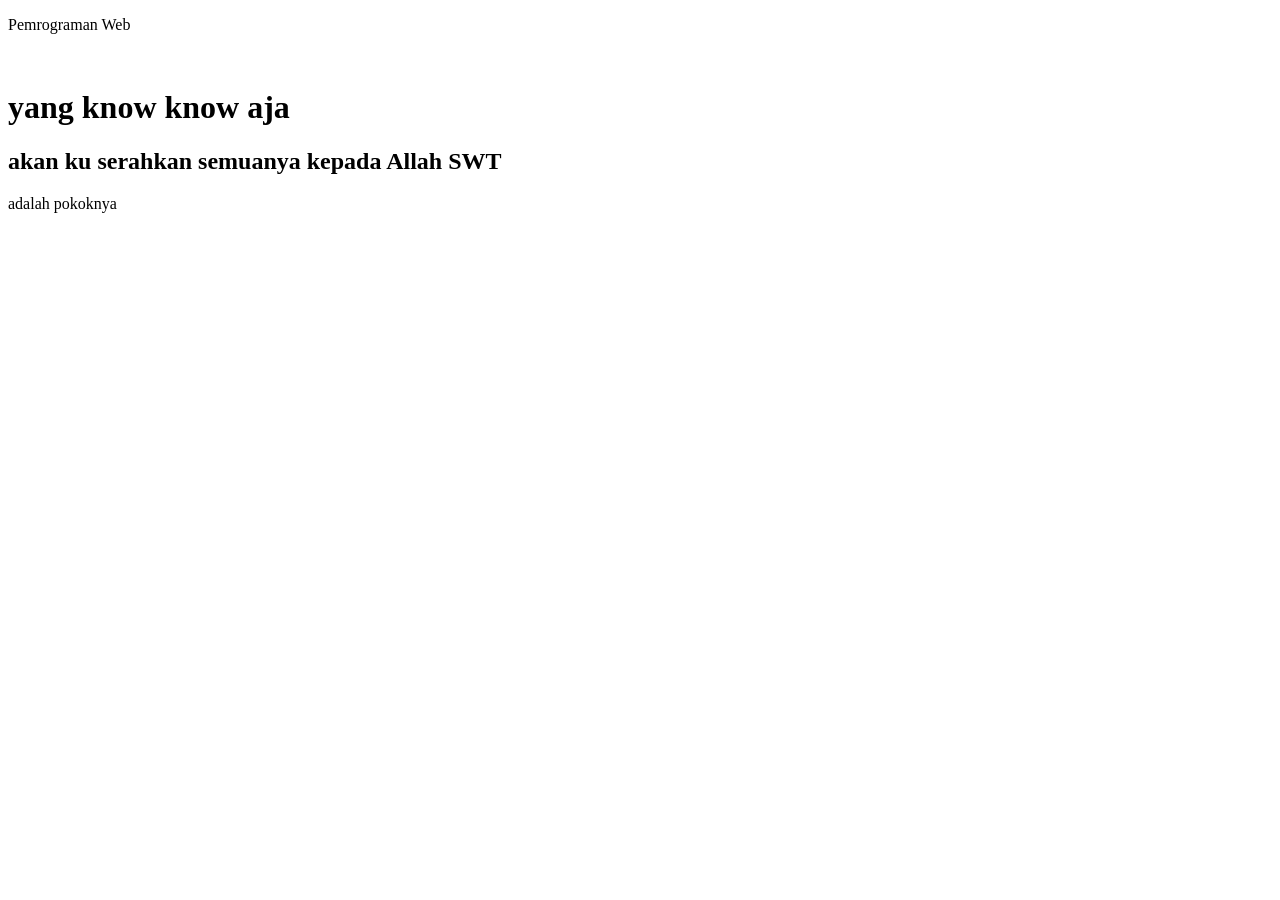
==== index.html @ 51b8a0dc "index.html" ====
<!DOCTYPE html>
<html lang="en">
<head>
    <meta charset="UTF-8">
    <meta name="viewport" content="width=device-width, initial-scale=1.0">
    <title>Pertemuan 1</title>
</head>
<body>
    <p>Pemrograman Web</p>
    <br>
    <h1>yang know know aja</h1>
    <h2>akan ku serahkan semuanya kepada Allah SWT </h2>
     <p>adalah pokoknya</p>
</body>
</html>
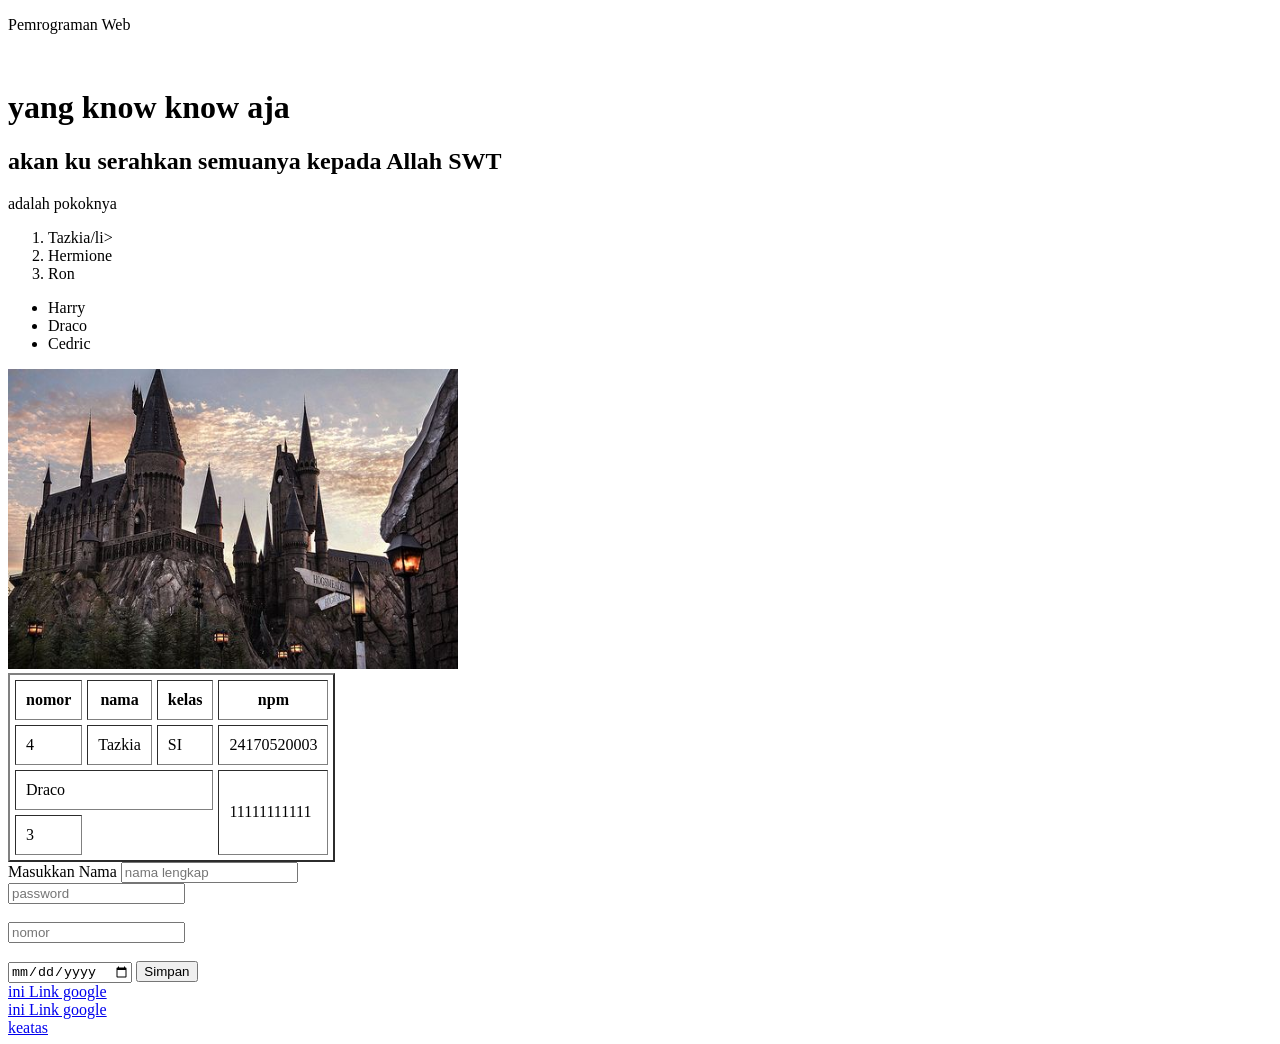
==== commit 0602b6a4: "index.html" ====
--- a/index.html
+++ b/index.html
@@ -11,5 +11,63 @@
     <h1>yang know know aja</h1>
     <h2>akan ku serahkan semuanya kepada Allah SWT </h2>
      <p>adalah pokoknya</p>
+
+      <ol>
+        <li>Tazkia/li>
+        <li>Hermione</li>
+        <li>Ron</li>
+    </ol>
+
+    <ul>
+        <li>Harry</li>
+        <li>Draco</li>
+        <li>Cedric</li>
+    </ul>
+
+     <img src="Hogwarts_.jpg" alt"deskripsi gambar" height="300px">
+
+    <table border="2" cellpadding="10" cellspacing="5">
+        <tr>
+            <th>nomor</th>
+            <th>nama</th>
+            <th>kelas</th>
+            <th>npm</th>
+        </tr>
+        <tr>
+            <td>4</td>
+            <td>Tazkia</td>
+            <td>SI</td>
+            <td>24170520003</td>
+        </tr>
+        <tr>
+            <td colspan="3">Draco</td>
+            <td rowspan="2">11111111111</td>
+        </tr>
+        <tr>
+            <td>3</td>
+        </tr>
+    </table>
+
+    <form actin="#">
+            <label for="nama">Masukkan Nama</label>
+            <input type="text" placeholder="nama lengkap">
+            <br>
+            <input type="password" placeholder="password">
+            <br>
+            <br>
+            <input type="number" placeholder="nomor">
+            <br>
+            <br>
+            <input type="date" placeholder="tanggal">
+
+            <button type="sumbit">Simpan</button>
+    </form>
+
+<a href="www.google.com" target="_blank">ini Link google</a>
+<br>
+<a href="www.google.com">ini Link google</a>
+<br>
+<a href="#top">keatas</a>
+
 </body>
 </html>
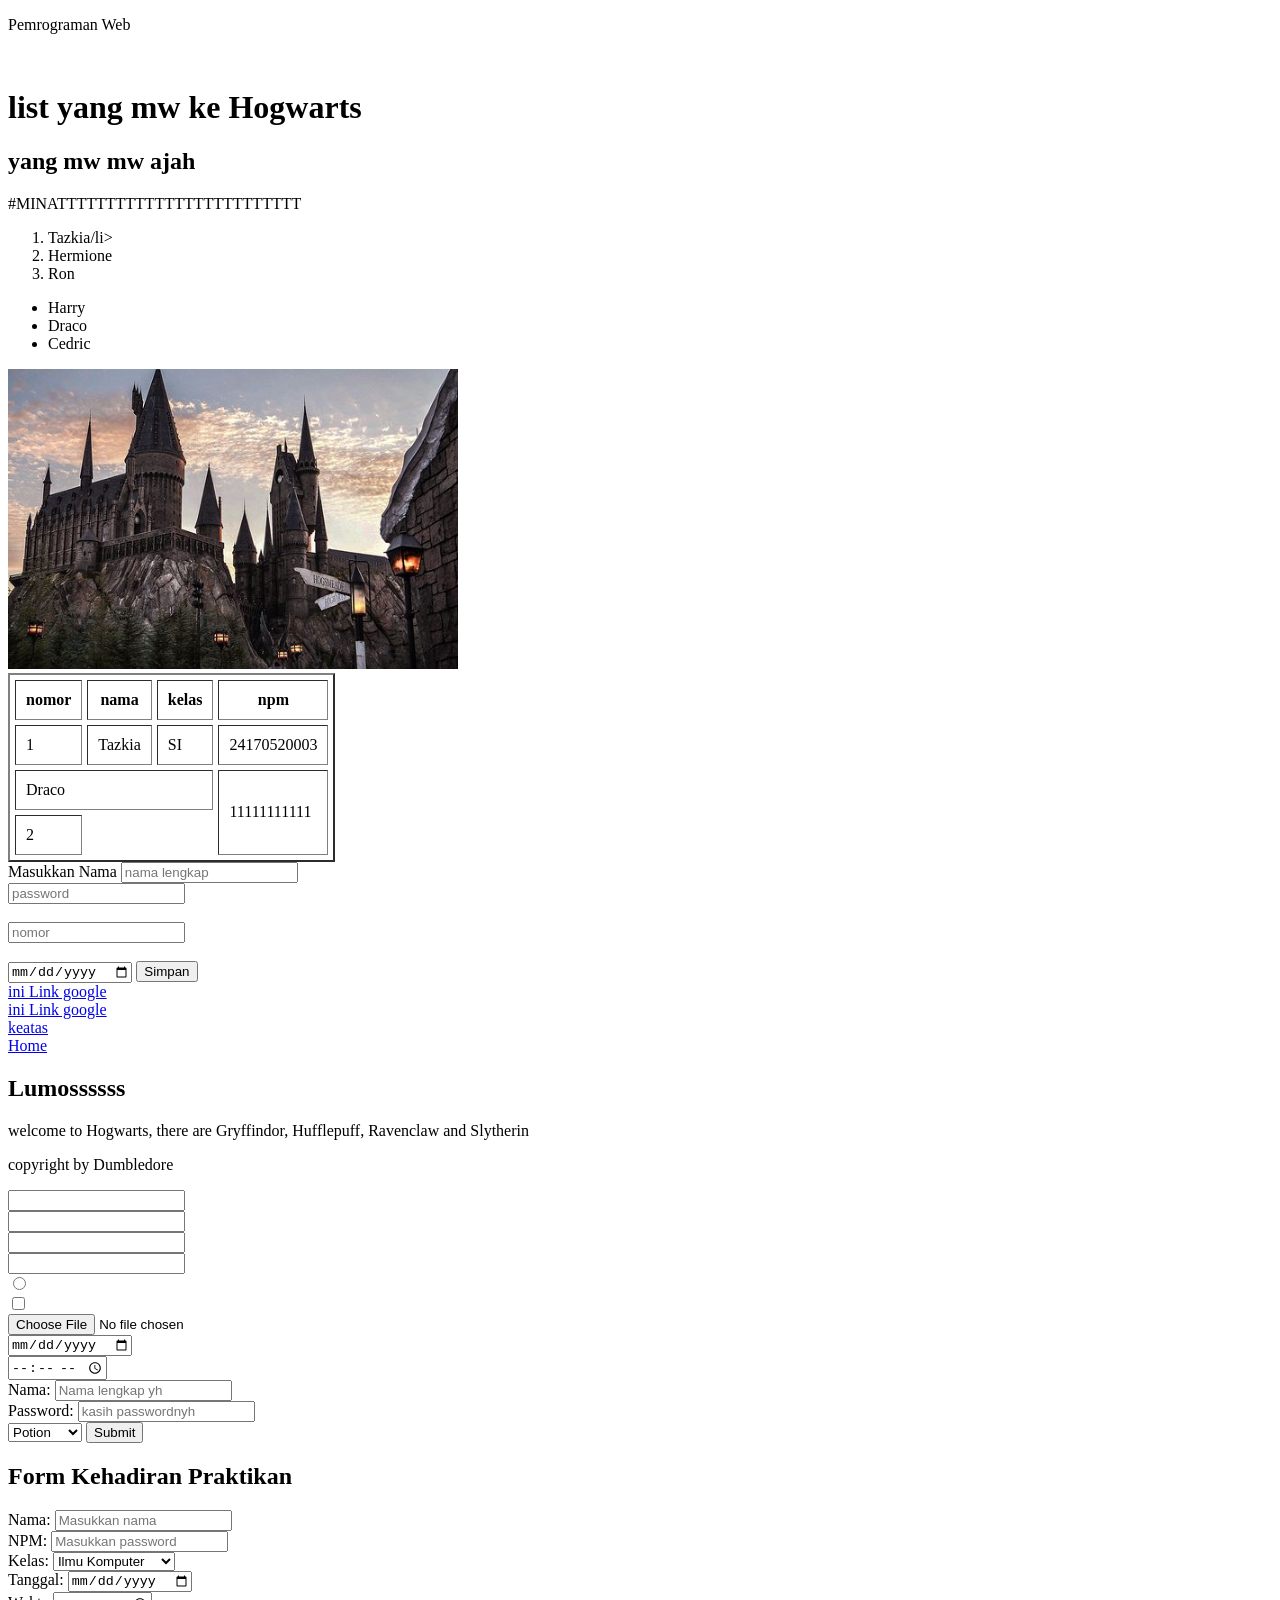
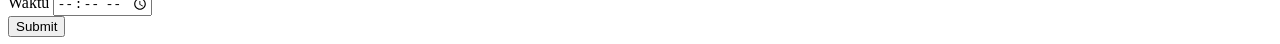
==== commit c7b60b02: "index.html" ====
--- a/index.html
+++ b/index.html
@@ -8,9 +8,9 @@
 <body>
     <p>Pemrograman Web</p>
     <br>
-    <h1>yang know know aja</h1>
-    <h2>akan ku serahkan semuanya kepada Allah SWT </h2>
-     <p>adalah pokoknya</p>
+    <h1>list yang mw ke Hogwarts</h1>
+    <h2>yang mw mw ajah</h2>
+     <p>#MINATTTTTTTTTTTTTTTTTTTTTTTTT</p>
 
       <ol>
         <li>Tazkia/li>
@@ -34,7 +34,7 @@
             <th>npm</th>
         </tr>
         <tr>
-            <td>4</td>
+            <td>1</td>
             <td>Tazkia</td>
             <td>SI</td>
             <td>24170520003</td>
@@ -44,7 +44,7 @@
             <td rowspan="2">11111111111</td>
         </tr>
         <tr>
-            <td>3</td>
+            <td>2</td>
         </tr>
     </table>
 
@@ -71,3 +71,72 @@
 
 </body>
 </html>
+
+<!DOCTYPE html>
+<html lang="en">
+<head>
+    <meta charset="UTF-8">
+    <meta name="viewport" content="width=device-width, initial-scale=1.0">
+    <title>Document</title>
+</head>
+<body>
+    <nav>
+        <a href="index.html">Home</a>
+        <header>
+            <h1>Lumossssss</h1>
+        </header>
+        <section>
+            <article>
+                <p>welcome to Hogwarts, there are Gryffindor, Hufflepuff, Ravenclaw and Slytherin</p>
+            </article>
+        </section>
+        <footer>
+            <p>copyright by Dumbledore</p>
+        </footer>
+
+        <input type="text"><br>
+        <input type="number"><br>
+        <input type="email"><br>
+        <input type="password"><br>
+        <input type="radio"><br>
+        <input type="checkbox"><br>
+        <input type="file"><br>
+        <input type="date"><br>
+        <input type="time"><br>
+
+        <form action="#" method="post" target="_blank">
+            <label for="name">Nama: </label>
+            <input type="text" id="name" name="name" placeholder="Nama lengkap yh"><br>
+            <label for="password">Password: </label>
+            <input type="password" id="password" name="password" placeholder="kasih passwordnyh"><br>
+
+            <select name="kelas" id="Asrama">
+                <option value="Potion">Potion</option>
+                <option value="Slytherin">Slytherin</option>
+            </select>
+            <input type="Submit" value="Submit">
+        </form>
+    </nav>
+    <nav>
+        <header>
+            <h1>Form Kehadiran Praktikan</h1>
+        </header>
+        <form action="#" method="post" target="_blank">
+            <label for="name">Nama: </label>
+            <input type="text" id="name" name="name" placeholder="Masukkan nama"><br>
+            <label for="NPM">NPM: </label>
+            <input type="number" id="number" name="number" placeholder="Masukkan password"><br>
+            <label for="Kelas">Kelas: </label>
+            <select name="Kelas" id="Nama">
+                <option value="Ilmu Komputer">Ilmu Komputer</option>
+                <option value="Sistem Informasi">SIstem Informasi</option>
+            </select><br>
+            <label for="tanggal">Tanggal: </label>
+            <input type="date"><br>
+            <label for="Waktu">Waktu</label>
+            <input type="time"><br>
+            <input type="SUbmit" value="Submit">
+        </form>
+    </nav>
+</body>
+</html>
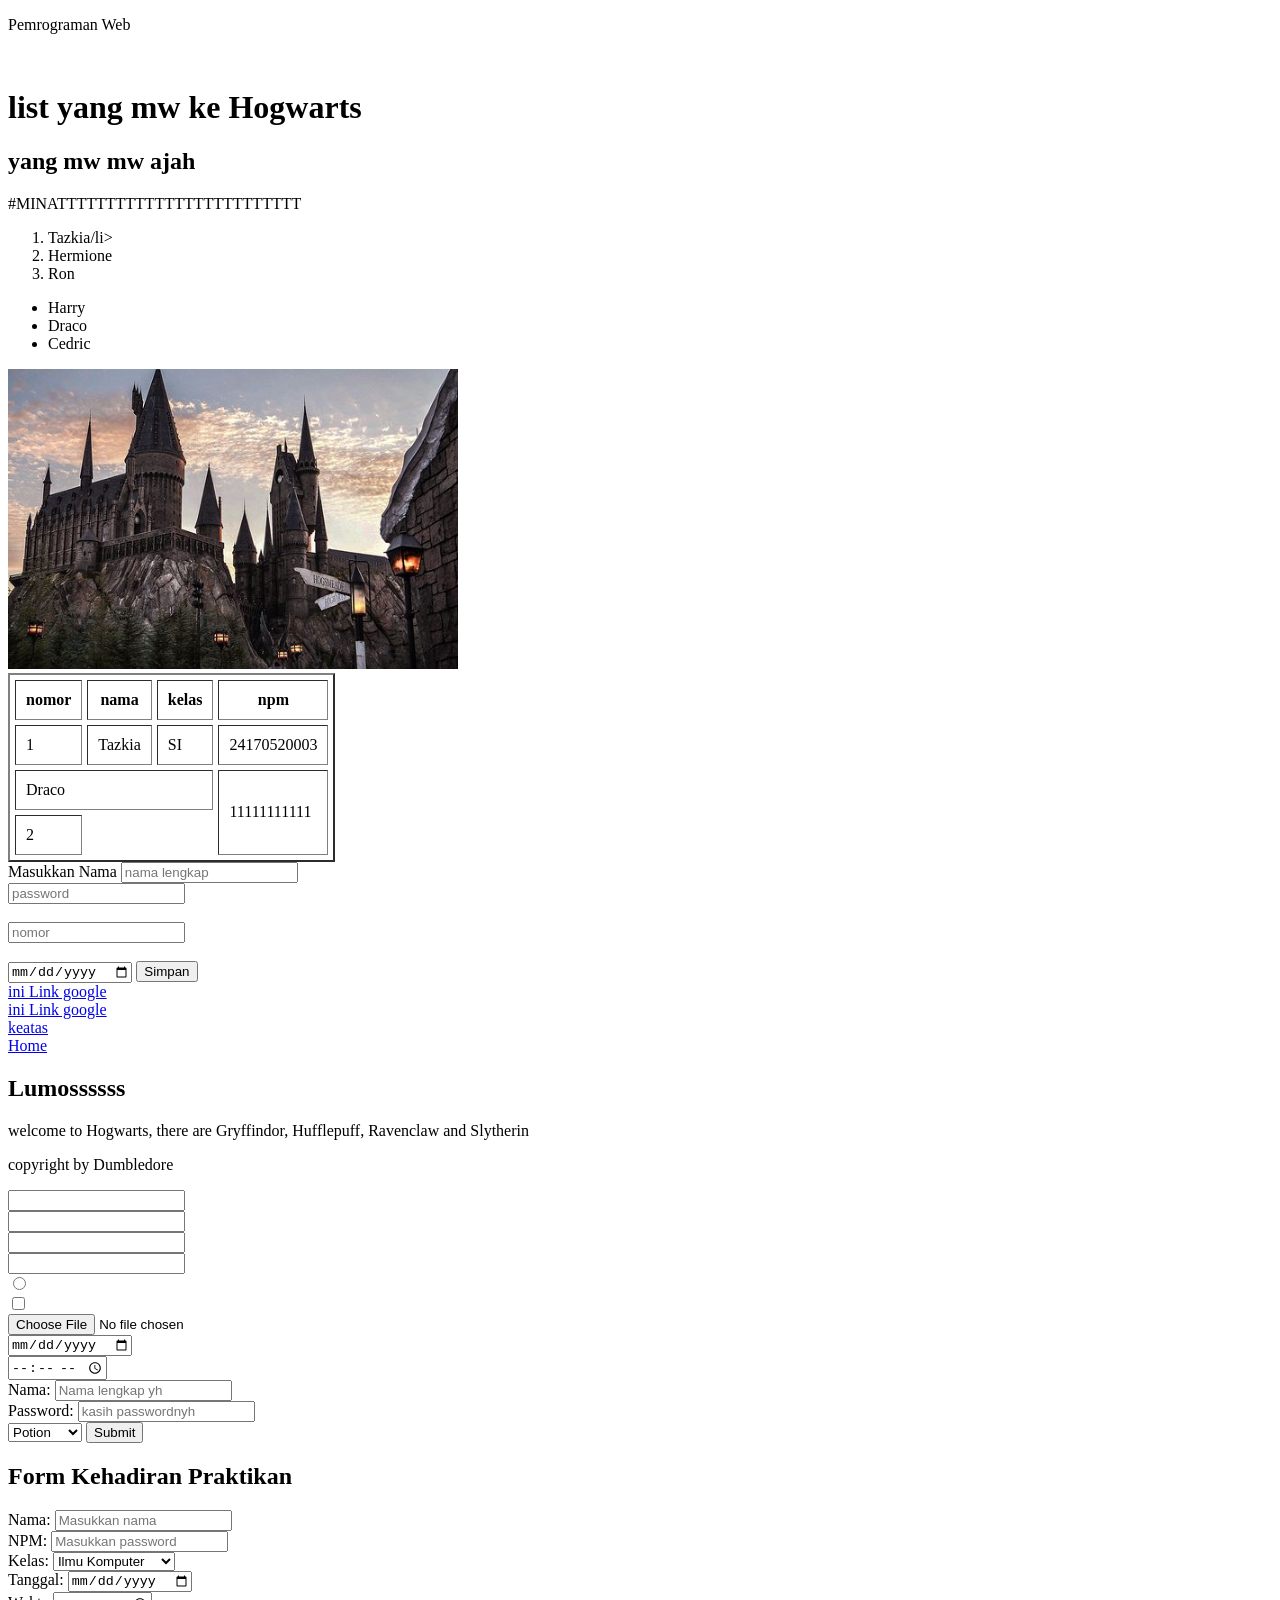
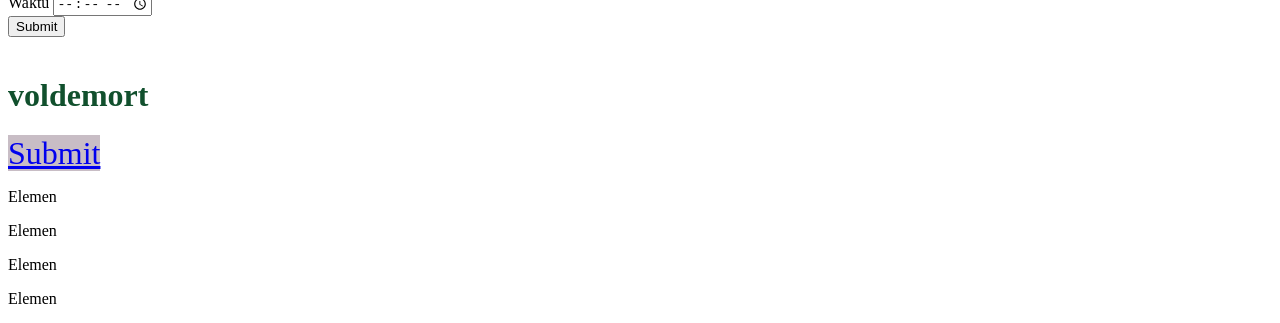
==== commit d035bc0a: "index.html" ====
--- a/index.html
+++ b/index.html
@@ -4,6 +4,7 @@
     <meta charset="UTF-8">
     <meta name="viewport" content="width=device-width, initial-scale=1.0">
     <title>Pertemuan 1</title>
+    <link rel="stylesheet" href="style.css">
 </head>
 <body>
     <p>Pemrograman Web</p>
@@ -69,17 +70,7 @@
 <br>
 <a href="#top">keatas</a>
 
-</body>
-</html>
 
-<!DOCTYPE html>
-<html lang="en">
-<head>
-    <meta charset="UTF-8">
-    <meta name="viewport" content="width=device-width, initial-scale=1.0">
-    <title>Document</title>
-</head>
-<body>
     <nav>
         <a href="index.html">Home</a>
         <header>
@@ -138,5 +129,16 @@
             <input type="SUbmit" value="Submit">
         </form>
     </nav>
+    <br>
+    <h1 style="color :rgb(17, 80, 45)">voldemort</h1>
+    <a href="#" style="border: 1px rgb(240, 141, 219); background-color : rgba(74, 38, 65, 0.3); 
+    width:fit-content ; paddinng: 30px; font-size :xx-large ; font-weight :500;">Submit</a>
+    <div style="border: 1px red;">
+        <p>Elemen</p>
+        <p>Elemen</p>
+        <p>Elemen</p>
+        <p>Elemen</p>
+    </div>
 </body>
-</html>+
+
